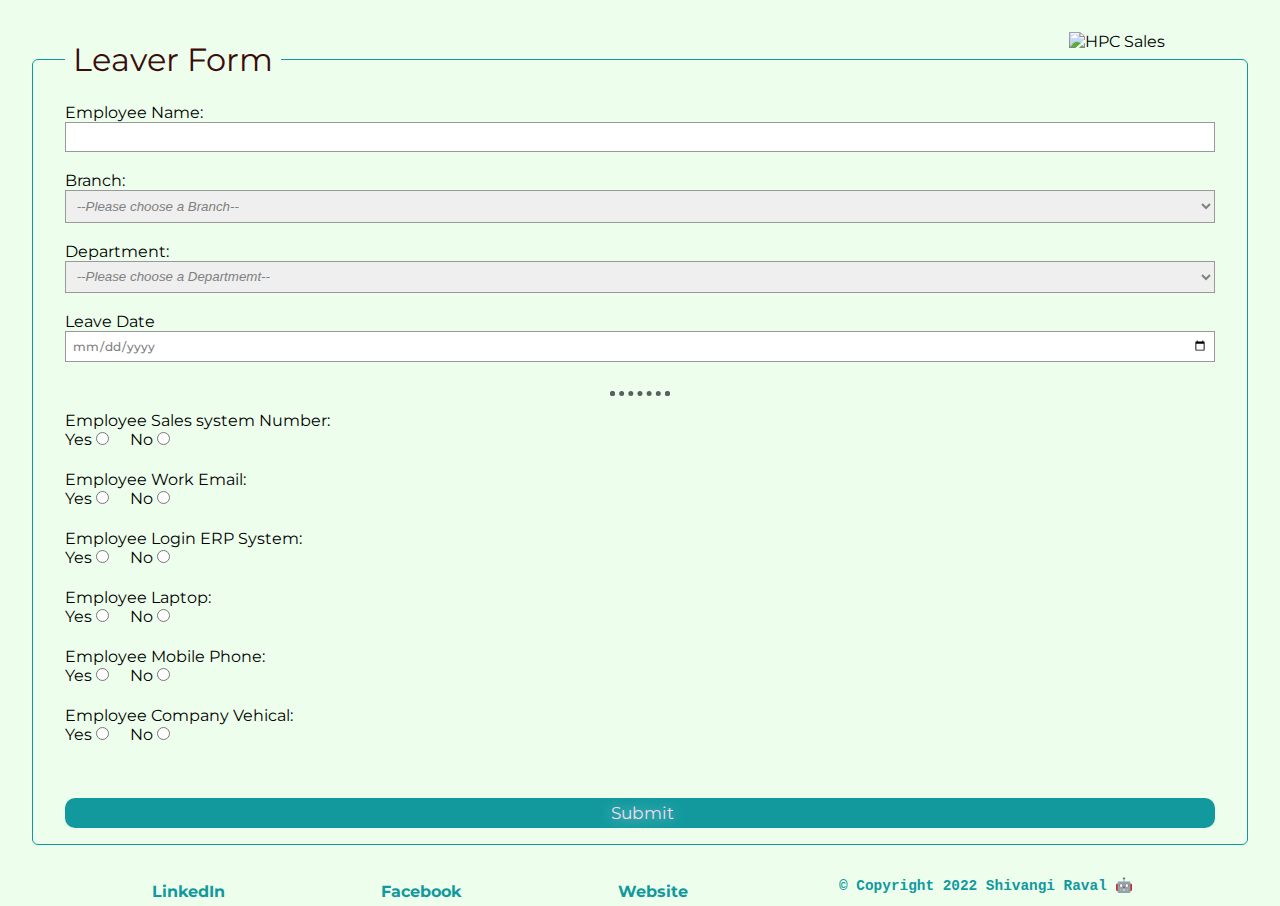
==== index.html @ 1b58033b "link style.css" ====
<!DOCTYPE html>
<html lang="en">
<head>
    <meta charset="UTF-8">
    <meta http-equiv="X-UA-Compatible" content="IE=edge">
    <meta name="viewport" content="width=device-width, initial-scale=1.0">
    <link rel="apple-touch-icon" sizes="180x180" href="apple-touch-icon.png">
    <link rel="icon" type="image/png" sizes="32x32" href="favicon-32x32.png">
    <link rel="icon" type="image/png" sizes="16x16" href="favicon-32x32.png">
    <link rel="manifest" href="site.webmanifest">
    <link rel="preconnect" href="https://fonts.googleapis.com">
    <link rel="preconnect" href="https://fonts.gstatic.com" crossorigin>
    <link href="https://fonts.googleapis.com/css2?family=Montserrat&display=swap" rel="stylesheet">
    <link rel="stylesheet" href="style.css">
    <title>Leaver-Form-HPC-Sales-Ltd</title>
</head>
<body>
    
        <section class="container">
            <div class="img">
                <img src="./images/HPC_Sales_Black.jpg" alt="HPC Sales">
            </div>
            <form class="" action="mailto:shivangi@hpc-group.ie?subject=Employee-Leaver-Form" method="post" enctype="text/plain">
                <fieldset> 
                <legend>Leaver Form</legend>
                <label for="employeeName">Employee Name: </label>
                <input type="text" id="employeeName" name="employeeName" required>
                <br>
                <label for="employeeBranch">Branch: </label>
                    <select name="Employee branch" id="employeeBranch" required>
                    <option value="" disabled selected hidden class="choose">--Please choose a Branch--</option>
                    <option value="TJ O'Mahony Arklow">TJ O'Mahony Arklow</option>
                    <option value="TJ O'Mahony Ardee">TJ O'Mahony Ardee</option>
                    <option value="TJ O'Mahony Ballymount">TJ O'Mahony Ballymount</option>
                    <option value="TJ O'Mahony Cahir">TJ O'Mahony Cahir</option>
                    <option value="TJ O'Mahony Glasnevin">TJ O'Mahony Glasnevin</option>
                    <option value="TJ O'Mahony Gort">TJ O'Mahony Gort</option>
                    <option value="TJ O'Mahony Kilshane">TJ O'Mahony Kilshane</option>
                    <option value="TJ O'Mahony Oranmore">TJ O'Mahony Oranmore</option>
                    <option value="TJ O'Mahony Navan">TJ O'Mahony Navan</option>
                    <option value="TJ O'Mahony Prosperous">TJ O'Mahony Prosperous</option>
                    <option value="TJ O'Mahony T&PP">TJ O'Mahony T&PP</option>
                    <option value="Roofing & Insulation">Roofing & Insulation</option>
                    <option value="PH Ross Cabra-Showroom">PH Ross Cabra-howroom</option>
                    <option value="PH Ross Cabra-Warehouse">PH Ross Cabra-Warehouse</option>
                    <option value="PH Ross Bluebell">PH Ross Bluebell</option>
                    <option value="PH Ross Naas">PH Ross Naas</option>
                    <option value="C&D Providers">C&D Providers</option>
                </select>
                <br>
                <label for="EmployeeDepartment">Department: </label>
                <select name="EmployeeDepartment" id="EmployeeDepartment" required>
                    <option value="" selected disabled hidden class="choose">--Please choose a Departmemt--</option>
                    <option value="Sales">Sales</option>
                    <option value="Yard">Yard</option>
                    <option value="Driver">Driver</option>
                    <option value="Group">Group</option>
                </select>
                <br>
                <label for="leaveDate">Leave Date</label>
                <input type="date" name="leaveDate" id="leaveDate" required>
                <br>
                <hr>
                
                <p>Employee Sales system Number: </p>
                <div class="checks">
                <label for="salesNumber">Yes</label>
                <input type="radio" name="salesNumber" id="salesNumber" value="Yes">
                <label for="salesNumber">No</label>
                <input type="radio" name="salesNumber" id="salesNumber" value="No">
                </div>
                <p>Employee Work Email: </p>
                <div class="checks">
                <label for="workEmail">Yes</label>
                <input type="radio" name="workEmail" id="workEmail" value="Yes">
                <label for="workEmail">No</label>
                <input type="radio" name="workEmail" id="workEmail" value="No">
                </div>
                <p>Employee Login ERP System: </p>
                <div class="checks">
                <label for="ERP-system">Yes</label>
                <input type="radio" name="ERP-system" id="ERP-system" value="Yes">
                <label for="ERP-system">No</label>
                <input type="radio" name="ERP-system" id="ERP-system" value="No">
                </div>
                <p>Employee Laptop: </p>
                <div class="checks">
                <label for="Employee-Laptop">Yes</label>
                <input type="radio" name="Employee-Laptop" id="Employee-Laptop" value="Yes">
                <label for="Employee-Laptop">No</label>
                <input type="radio" name="Employee-Laptop" id="Employee-Laptop" value="No">
                </div>
                <p>Employee Mobile Phone: </p>
                <div class="checks">
                <label for="Employee-Mobile">Yes</label>
                <input type="radio" name="Employee-Mobile" id="Employee-Mobile" value="Yes">
                <label for="Employee-Mobile">No</label>
                <input type="radio" name="Employee-Mobile" id="Employee-Mobile" value="No">
                </div>
                <p>Employee Company Vehical: </p>
                <div class="checks">
                <label for="Employee-Company-Vehical">Yes</label>
                <input type="radio" name="Employee-Company-Vehical" id="Employee-Company-Vehical" value="Yes">
                <label for="Employee-Company-Vehical">No</label>
                <input type="radio" name="Employee-Company-Vehical" id="Employee-Company-Vehical" value="No">
                </div>
                <br>
                <br>
                <button type="submit" class="btn">Submit</button>
            </fieldset>
            </form>
        
        </section>
    
        
        </div>
        <div class="footer">
            <a class="footer-link" href="https://www.instagram.com/tj_omahony/" target="_blank">LinkedIn</a>
            <a class="footer-link" href="https://www.facebook.com/tjomahonyIRL" target="_blank">Facebook</a>
            <a class="footer-link" href="https://tjomahony.ie/" target="_blank">Website</a>
            <p class="copyright">© Copyright 2022 Shivangi Raval 🤖</p>
        </div>
    </body>
</html>
---- style.css ----
* {
    padding: 0;
    margin: 0;
    box-sizing: border-box;
    
}

body {
    font-family: "Montserrat";
    background-color: #EDFFEC;
}

.container {
    position: relative;
    margin: 2em;
}

/* img */

img {
    width: 10em;
    position: absolute;
    right: 1.2em;
    top: 0;
    
}

fieldset {
    margin: 2em 0;
    padding: 1em 2em;
    border: solid 1px #11999E;
    border-radius: 6px;
    min-width: 100px;
    display: flex;
    flex-wrap: wrap;
    align-items: stretch;
    justify-content: center;
    flex-direction: column;
    
}

legend {
    font-size: 2em;
    padding: 0.25em;
    color: rgb(58, 12, 12);
}

hr {
    color: #586161;
    border: dotted 5px;
    border-bottom: none;
    width: 60px;
    margin-top: 40px;
    margin: 10px auto;
}

p {
    display: inline;
    margin-top: 5px;
    
}


/* Option */

option {
    font-family: "Montserrat";
    font-size: 12px;
    font-style: normal;
    color: black;
}

select:required:invalid {
    color: gray;
    font-style: oblique;
    
  }

.choose {
    color: #999;
}


/* date */

input[type="date"] {
    color: gray;
    font-family: "Montserrat";
    font-size: 12px;
    font-weight: 500;
}


/* labels */
label {
    margin-top: 0
}

label:first-of-type {
    margin-top: 0;
}

.checks label {
    margin-top: 0px;
    
    
}

.checks input {
    margin: 0px;
    /*margin-bottom: 1.30em;;*/
   
    
}
  
/* input and textarea*/

input, select {
    padding: 0.5em;
    border: solid 1px #999;
}


/* radio buttin */

.checks {
    display: inline-block;
    margin-bottom: 1em;
}

input[type="radio"] {
    
    padding-top: 0;
    margin-top: 0;
}

input[type="radio"] {
    margin-left: 1.25em;
    margin-right: 1.25em;
}

input[type="radio"]:last-of-type {
    margin-left: 0;
}

input[type="radio"]:first-of-type {
    margin-left: 0;
}


.checks p {
    margin-bottom: 0;
}

/* footer */
.copyright {
    color: #EAF6F6;
    font-size: 0.90rem;
    text-align: center;
    margin-top: 0;
}

.footer {
    display: flex;
    justify-content: space-evenly;
    align-items: stretch;
}

a {
    color: #11999E;
    font-family: 'Montserrat', sans-serif;
    margin: 5px;
    text-decoration: none;
    font-weight: 700;
    padding: 0;
    
}

a:hover {
    color: #627777;
}

.footer p {
    color: #11999E;
    font-weight: 800;
    font-family: 'Courier New', Courier, monospace;
}


/* submit button*/

.btn {
    background: #11999E;
    background-image: -webkit-linear-gradient(top, #11999E, #11999E);
    background-image: -moz-linear-gradient(top, #11999E, #11999E);
    background-image: -ms-linear-gradient(top, #11999E, #11999E);
    background-image: -o-linear-gradient(top, #11999E, #11999E);
    background-image: linear-gradient(to bottom, #11999E, #11999E);
    -webkit-border-radius: 5px;
    -moz-border-radius: 5px;
    border-radius: 10px;
    text-shadow: 0px 1px 13px #b8d6d0;
    font-family: "Montserrat";
    color: #f3dcf3;
    font-size: 17px;
    padding: 5px 5px 5px 10px;
    border: solid #2d81b5 0px;
    text-decoration: none;
    
  }
  
  .btn:hover {
    background: #7a858c;
    background-image: -webkit-linear-gradient(top, #7a858c, #8898a3);
    background-image: -moz-linear-gradient(top, #7a858c, #8898a3);
    background-image: -ms-linear-gradient(top, #7a858c, #8898a3);
    background-image: -o-linear-gradient(top, #7a858c, #8898a3);
    background-image: linear-gradient(to bottom, #7a858c, #8898a3);
    text-decoration: none;
  }



/* media query  - large screen rule*/
@media screen and (min-width: 500%) {
    legend {
        font-size: 1.75em;
    }

    fieldset {
        width: 40%;
        min-width: 320px;
    }

    .checks label {
        display: inline-block;
        padding-top: .5em;
        margin-top: 0;
        margin-right: .5em;
    }
}


/*
section {
    display: flex;
    height: 80%;
    width: 100%;
    align-items: center;
    justify-content: space-around;
    flex-direction: column;
    
}

.container {
    width: 100%;
    max-width: 600px;
    margin: 0 auto;
    padding: 15px;
    box-shadow: 0px 0px 20px #00000010;
    background-color: white;
    border-radius: 8px;
    margin-bottom: 20px;
}

.form-group {
    width: 90%;
    margin-top: 20px;
    font-size: 18px;
}



.form-group input, .form-group select {
    width: 30%;
    padding: 5px;
    font-size: 15px;
    border: 1px solid rgba(92, 68, 68, 0.199);
    margin-top: 5px;
}
#employeeBranch, #EmployeeDepartment {
    margin-top: 5px;
    width: 45%;

button[type="submit"] {
    width: 40%;
    border: none;
    outline: none;
    padding: 10px;
    font-size: 15px;
    border-radius: 8px;
    font-family: "Montserrat";
    color: rgb(27, 166, 247);
    text-align: center;
    cursor: pointer;
    margin-top: 10px;
    transition: 0.3s ease background-color;
  }
  button[type="submit"]:hover {
    background-color: rgb(214, 226, 236);
  }

  #status {
    width: 90%;
    max-width: 500px;
    text-align: center;
    padding: 10px;
    margin: 0 auto;
    border-radius: 8px;
  }
  #status.success {
    background-color: rgb(211, 250, 153);
    animation: status 4s ease forwards;
  }
  #status.error {
    background-color: rgb(250, 129, 92);
    color: white;
    animation: status 4s ease forwards;
  }
  @keyframes status {
    0% {
      opacity: 1;
      pointer-events: all;
    }
    90% {
      opacity: 1;
      pointer-events: all;
    }
    100% {
      opacity: 0;
      pointer-events: none;
    }
  }
  */
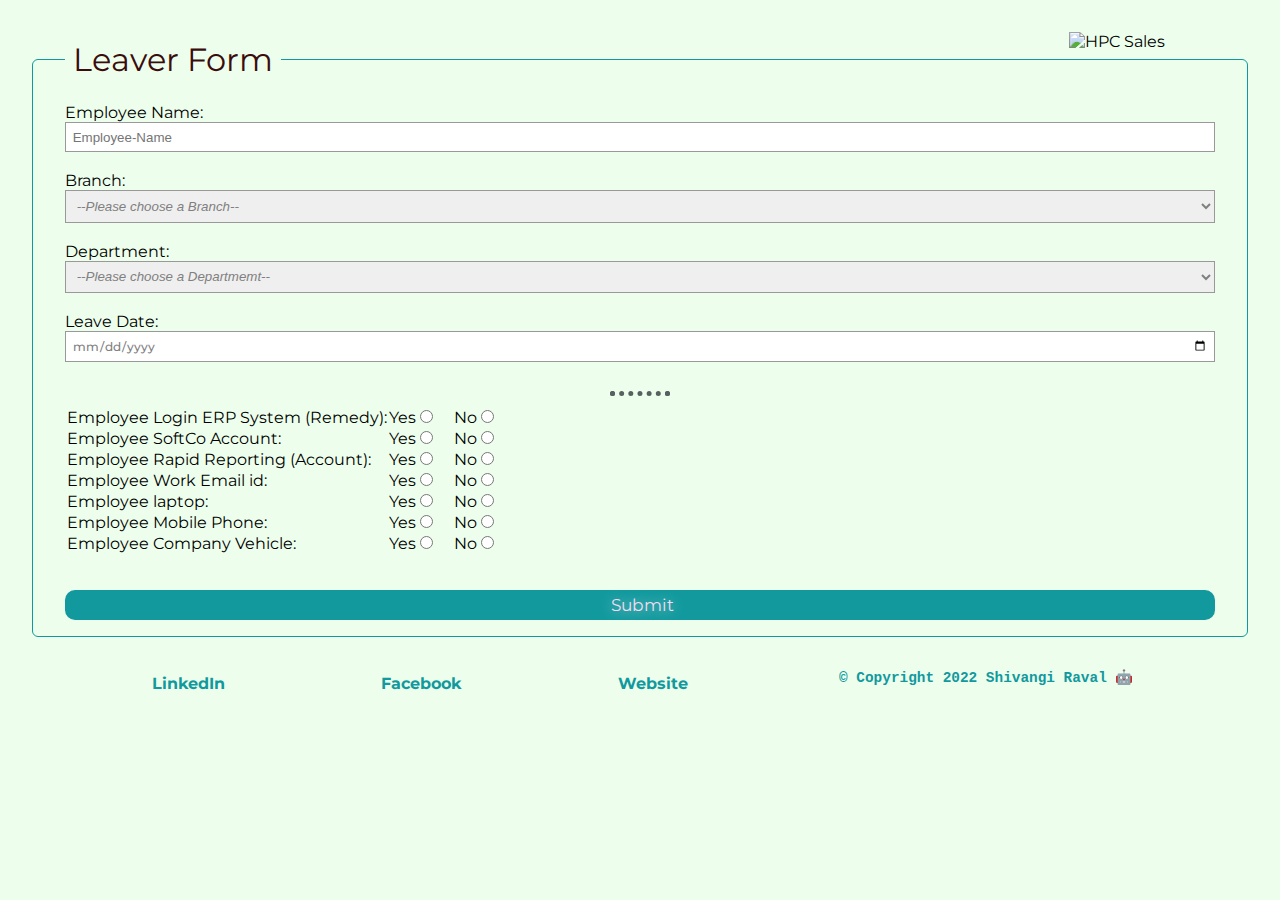
==== commit 00e05d87: "update html" ====
--- a/index.html
+++ b/index.html
@@ -18,13 +18,13 @@
     
         <section class="container">
             <div class="img">
-                <img src="./images/HPC_Sales_Black.jpg" alt="HPC Sales">
+                <img src="HPC_Sales_Black.jpg" alt="HPC Sales">
             </div>
-            <form class="" action="mailto:shivangi@hpc-group.ie?subject=Employee-Leaver-Form" method="post" enctype="text/plain">
+            <form class="" action="mailto:shivangi@hpc-group.ie,?cc=sathish@hpc-group.ie,jomahony@hpc-group.ie&subject=Leaver%20-%20Form&body=Please%20see%20below%20Leaver%20Form%20%3A" method="post" enctype="text/plain">
                 <fieldset> 
                 <legend>Leaver Form</legend>
                 <label for="employeeName">Employee Name: </label>
-                <input type="text" id="employeeName" name="employeeName" required>
+                <input type="text" id="employeeName" name="employeeName" placeholder="Employee-Name" required>
                 <br>
                 <label for="employeeBranch">Branch: </label>
                     <select name="Employee branch" id="employeeBranch" required>
@@ -40,8 +40,10 @@
                     <option value="TJ O'Mahony Navan">TJ O'Mahony Navan</option>
                     <option value="TJ O'Mahony Prosperous">TJ O'Mahony Prosperous</option>
                     <option value="TJ O'Mahony T&PP">TJ O'Mahony T&PP</option>
+                    <option value="TJ O'Mahony Limerick">TJ O'Mahony Limerick</option>
+                    <option value="TJ O'Mahony Tullamore">TJ O'Mahony Tullamore</option>
                     <option value="Roofing & Insulation">Roofing & Insulation</option>
-                    <option value="PH Ross Cabra-Showroom">PH Ross Cabra-howroom</option>
+                    <option value="PH Ross Cabra-Showroom">PH Ross Cabra-showroom</option>
                     <option value="PH Ross Cabra-Warehouse">PH Ross Cabra-Warehouse</option>
                     <option value="PH Ross Bluebell">PH Ross Bluebell</option>
                     <option value="PH Ross Naas">PH Ross Naas</option>
@@ -57,62 +59,125 @@
                     <option value="Group">Group</option>
                 </select>
                 <br>
-                <label for="leaveDate">Leave Date</label>
+                <label for="leaveDate">Leave Date: </label>
                 <input type="date" name="leaveDate" id="leaveDate" required>
                 <br>
-                <hr>
+                <hr>    
+                <div class="checks">
+                <table> 
+                <!--first row-->
                 
-                <p>Employee Sales system Number: </p>
-                <div class="checks">
+                <div class="one"> 
+                <tr> 
+                <td class="one-row">
+                <p>Employee Login ERP System (Remedy): </p>
+                </td>
+                <td class="one-cell">
                 <label for="salesNumber">Yes</label>
                 <input type="radio" name="salesNumber" id="salesNumber" value="Yes">
                 <label for="salesNumber">No</label>
                 <input type="radio" name="salesNumber" id="salesNumber" value="No">
+                </td>
+                </tr>
                 </div>
-                <p>Employee Work Email: </p>
-                <div class="checks">
-                <label for="workEmail">Yes</label>
+                
+                <!--second row-->
+                <div class="two"> 
+                <tr>
+                <td class="two-rwo">
+                <p>Employee SoftCo Account: </p> </td>
+                <td class="two-cell"><label for="workEmail">Yes</label>
                 <input type="radio" name="workEmail" id="workEmail" value="Yes">
                 <label for="workEmail">No</label>
                 <input type="radio" name="workEmail" id="workEmail" value="No">
+            	</td>
+                </tr>
                 </div>
-                <p>Employee Login ERP System: </p>
-                <div class="checks">
+
+                <!--third row-->
+                <div class="three">
+                <tr>
+                <td class="three-row">
+                <p>Employee Rapid Reporting (Account): </p>
+                </td>
+                <td class="three-cell">
                 <label for="ERP-system">Yes</label>
                 <input type="radio" name="ERP-system" id="ERP-system" value="Yes">
                 <label for="ERP-system">No</label>
                 <input type="radio" name="ERP-system" id="ERP-system" value="No">
+                </td>
+                </tr>
                 </div>
-                <p>Employee Laptop: </p>
-                <div class="checks">
+
+                <!--fourth row-->
+                <div class="four">
+                <tr>
+                <td class="four-row">
+                <p>Employee Work Email id: </p>
+                </td>
+                <td class="four-cell">
                 <label for="Employee-Laptop">Yes</label>
                 <input type="radio" name="Employee-Laptop" id="Employee-Laptop" value="Yes">
                 <label for="Employee-Laptop">No</label>
                 <input type="radio" name="Employee-Laptop" id="Employee-Laptop" value="No">
+                </td>
+                </tr>
                 </div>
-                <p>Employee Mobile Phone: </p>
-                <div class="checks">
+
+                <!--fifth rwo-->
+                <div class="five">
+                <tr>
+                <td class="fifth-row">
+                <p>Employee laptop: </p>
+                </td>
+                <td class="fifth-cell">
                 <label for="Employee-Mobile">Yes</label>
                 <input type="radio" name="Employee-Mobile" id="Employee-Mobile" value="Yes">
                 <label for="Employee-Mobile">No</label>
                 <input type="radio" name="Employee-Mobile" id="Employee-Mobile" value="No">
+                </td>
+                </tr>
                 </div>
-                <p>Employee Company Vehical: </p>
-                <div class="checks">
-                <label for="Employee-Company-Vehical">Yes</label>
-                <input type="radio" name="Employee-Company-Vehical" id="Employee-Company-Vehical" value="Yes">
-                <label for="Employee-Company-Vehical">No</label>
-                <input type="radio" name="Employee-Company-Vehical" id="Employee-Company-Vehical" value="No">
+
+                <!--sixth rwo-->
+                <div class="six">
+                <tr>
+                <td class="sixth-row">
+                <p>Employee Mobile Phone: </p>
+                </td>
+                <td class="sixth-cell">
+                <label for="Employee-Company-Vehicle">Yes</label>
+                <input type="radio" name="Employee-Company-Vehicle" id="Employee-Company-Vehicle" value="Yes">
+                <label for="Employee-Company-Vehicle">No</label>
+                <input type="radio" name="Employee-Company-Vehicle" id="Employee-Company-Vehicle" value="No">
+                </td>
+                </tr>
+                </div>
+
+                <!--seventh rwo-->
+                <div class="seven">
+                <tr>
+                <td class="seventh-row">
+                <p>Employee Company Vehicle: </p>
+                </td>
+                <td class="seventh-cell">
+                <label for="Employee-Company-Vehicle">Yes</label>
+                <input type="radio" name="Employee-Company-Vehicle" id="Employee-Company-Vehicle" value="Yes">
+                <label for="Employee-Company-Vehicle">No</label>
+                <input type="radio" name="Employee-Company-Vehicle" id="Employee-Company-Vehicle" value="No"> 
+                </td>
+                </tr> 
+                </div>
+                </table>
                 </div>
                 <br>
-                <br>
-                <button type="submit" class="btn">Submit</button>
+
+                <button type="submit" class="btn" onclick="greetMessage()">Submit</button>
+                <script src="./scripts/leaver-script.js"></script>
             </fieldset>
             </form>
         
         </section>
-    
-        
         </div>
         <div class="footer">
             <a class="footer-link" href="https://www.instagram.com/tj_omahony/" target="_blank">LinkedIn</a>
